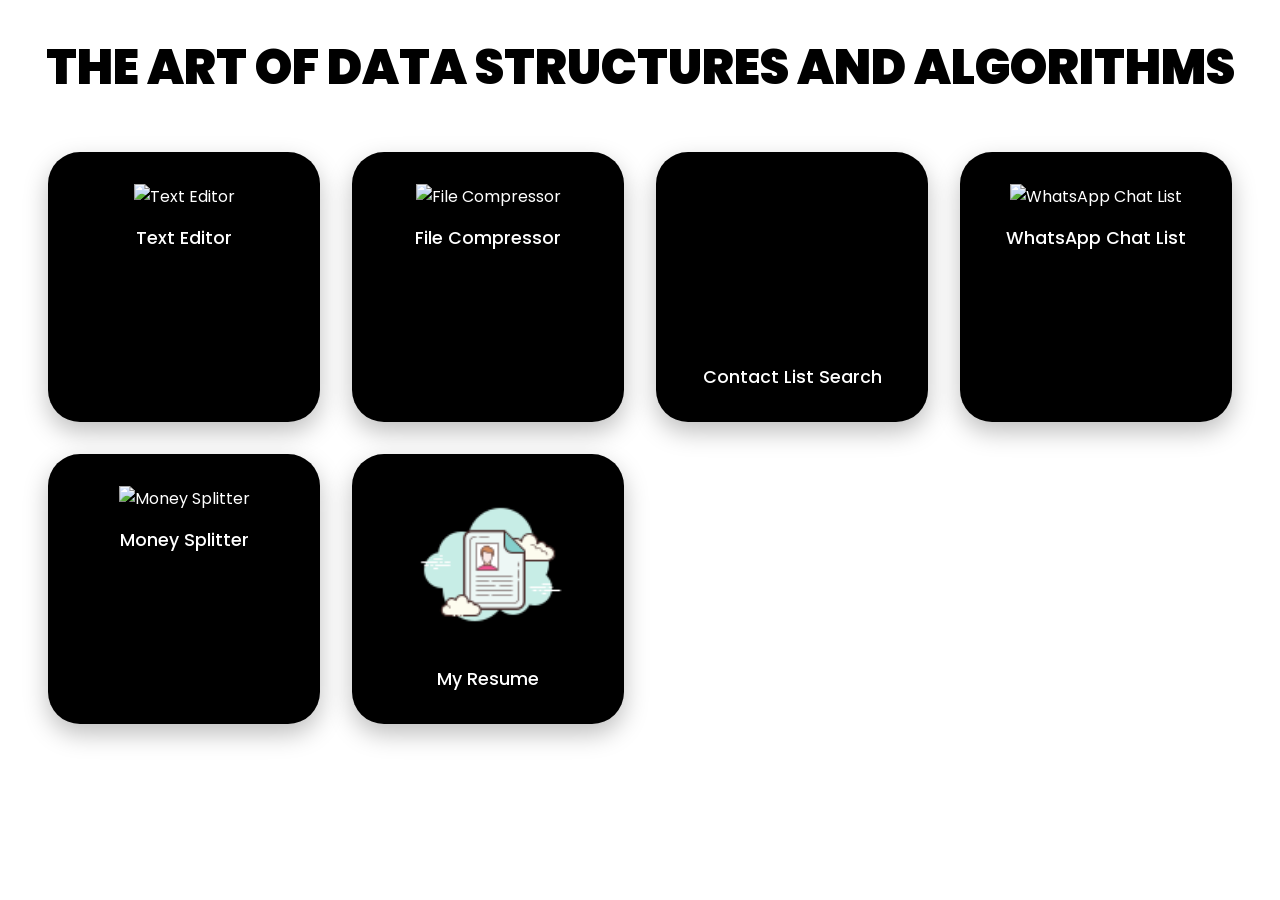
==== index.html @ b77a4378 "Add landing page layout and base styles" ====
<!DOCTYPE html>
<html lang="en">

<head>
    <meta charset="UTF-8" />
    <meta name="viewport" content="width=device-width, initial-scale=1.0" />
    <title>The Art of Data Structures and Algorithms</title>
    <link rel="stylesheet" href="styles/main.css" />
    <link href="https://fonts.googleapis.com/css2?family=Poppins:wght@500;800&display=swap" rel="stylesheet" />
</head>

<body>
    <h1>THE ART OF DATA STRUCTURES AND ALGORITHMS</h1>
    <section class="grid">
        <a href="text-editor/index.html" class="card">
            <img src="assets/text-editor.png" alt="Text Editor" />
            <span>Text Editor</span>
        </a>
        <a href="file-compressor/index.html" class="card">
            <img src="assets/file-compressor.png" alt="File Compressor" />
            <span>File Compressor</span>
        </a>
        <a href="contact-search/index.html" class="card">
            <img src="assets/contact-search.png" alt="Contact List Search" />
            <span>Contact List Search</span>
        </a>

        <a href="whatsapp-list/index.html" class="card">
            <img src="assets/whatsapp.png" alt="WhatsApp Chat List" />
            <span>WhatsApp Chat List</span>
        </a>


        <a href="money-splitter/index.html" class="card">
            <img src="assets/money-splitter.png" alt="Money Splitter" />
            <span>Money Splitter</span>
        </a>

        <a href="resume/index.html" class="card">
            <img src="assets/resume.png" alt="Resume" />
            <span>My Resume</span>
        </a>
    </section>
</body>

</html>
---- styles/main.css ----
* {
    box-sizing: border-box;
    margin: 0;
    padding: 0;
  }
  
  body {
    font-family: 'Poppins', sans-serif;
    background-color: #fff;
    padding: 2rem;
    text-align: center;
  }
  
  h1 {
    font-size: 3rem;
    font-weight: 900;
    margin-bottom: 2rem;
  }
  
  .grid {
    display: grid;
    grid-template-columns: repeat(auto-fit, minmax(240px, 1fr));
    gap: 2rem;
    padding: 1rem;
  }
  
  .card {
    background-color: #000;
    color: #fff;
    border-radius: 2rem;
    padding: 2rem 1.5rem;
    text-decoration: none;
    transition: all 0.3s ease;
    box-shadow: 0 10px 25px rgba(0, 0, 0, 0.25);
  }
  
  .card:hover {
    transform: translateY(-10px);
    box-shadow: 0 20px 40px rgba(0, 0, 0, 0.4);
  }
  
  .card img {
    width: 70%;
    margin-bottom: 1rem;
  }
  
  .card span {
    display: block;
    font-size: 1.1rem;
    font-weight: 500;
  }
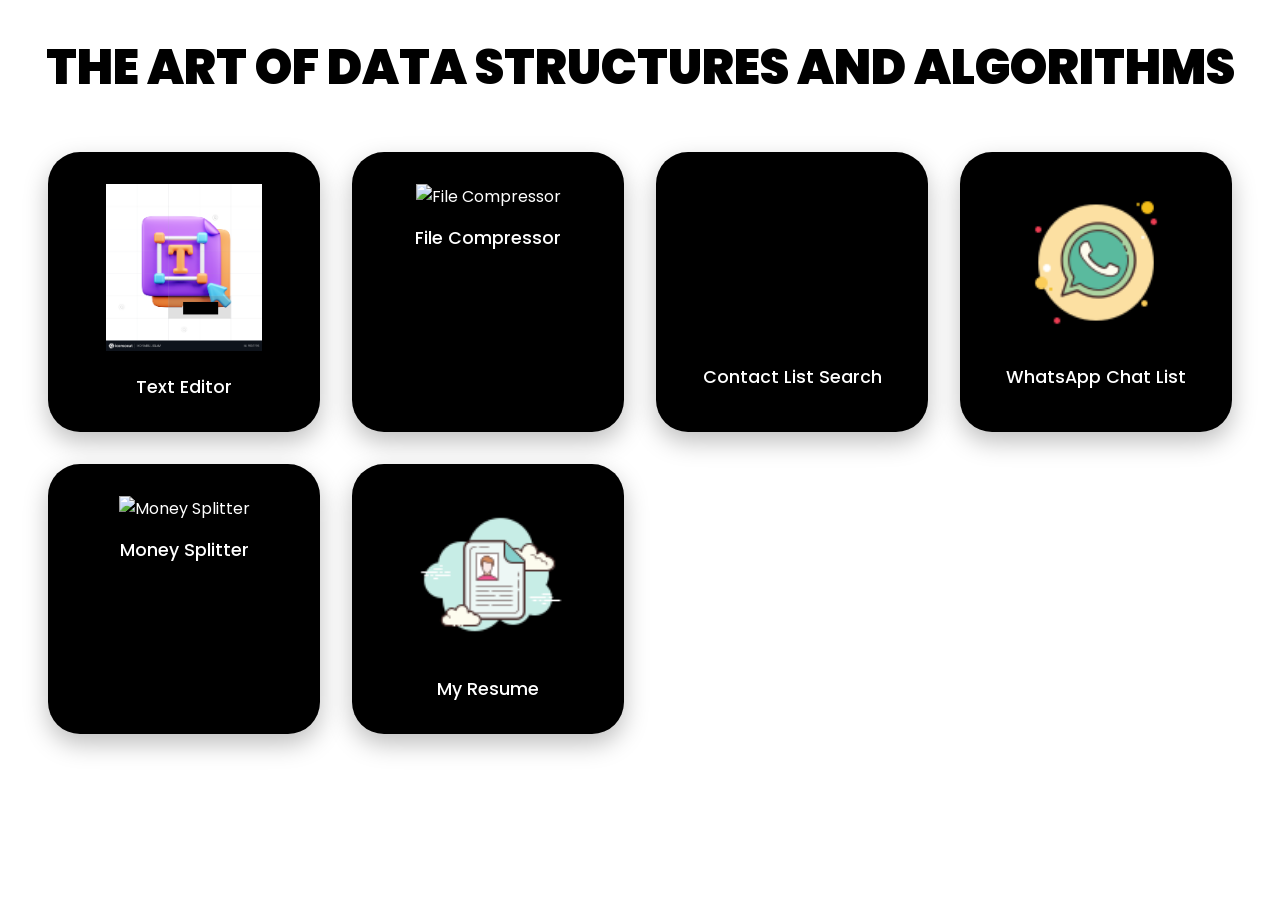
==== commit 027cf888: "Fix image paths and rewrite landing page" ====
--- a/index.html
+++ b/index.html
@@ -1,46 +1,56 @@
 <!DOCTYPE html>
 <html lang="en">
+<head>
+  <meta charset="UTF-8" />
+  <meta name="viewport" content="width=device-width, initial-scale=1.0" />
+  <title>The Art of Data Structures and Algorithms</title>
 
-<head>
-    <meta charset="UTF-8" />
-    <meta name="viewport" content="width=device-width, initial-scale=1.0" />
-    <title>The Art of Data Structures and Algorithms</title>
-    <link rel="stylesheet" href="styles/main.css" />
-    <link href="https://fonts.googleapis.com/css2?family=Poppins:wght@500;800&display=swap" rel="stylesheet" />
+  <!-- Google Font -->
+  <link href="https://fonts.googleapis.com/css2?family=Poppins:wght@500;800&display=swap" rel="stylesheet" />
+
+  <!-- Main stylesheet -->
+  <link rel="stylesheet" href="styles/main.css" />
 </head>
 
 <body>
-    <h1>THE ART OF DATA STRUCTURES AND ALGORITHMS</h1>
-    <section class="grid">
-        <a href="text-editor/index.html" class="card">
-            <img src="assets/text-editor.png" alt="Text Editor" />
-            <span>Text Editor</span>
-        </a>
-        <a href="file-compressor/index.html" class="card">
-            <img src="assets/file-compressor.png" alt="File Compressor" />
-            <span>File Compressor</span>
-        </a>
-        <a href="contact-search/index.html" class="card">
-            <img src="assets/contact-search.png" alt="Contact List Search" />
-            <span>Contact List Search</span>
-        </a>
+  <h1>THE ART OF DATA STRUCTURES AND ALGORITHMS</h1>
 
-        <a href="whatsapp-list/index.html" class="card">
-            <img src="assets/whatsapp.png" alt="WhatsApp Chat List" />
-            <span>WhatsApp Chat List</span>
-        </a>
+  <section class="grid">
+    <!-- 1 ▸ Text Editor -->
+    <a href="text-editor/index.html" class="card">
+      <img src="assets/text-editor.png" alt="Text Editor" />
+      <span>Text Editor</span>
+    </a>
 
+    <!-- 2 ▸ File Compressor -->
+    <a href="file-compressor/index.html" class="card">
+      <img src="assets/file-compressor.png" alt="File Compressor" />
+      <span>File Compressor</span>
+    </a>
 
-        <a href="money-splitter/index.html" class="card">
-            <img src="assets/money-splitter.png" alt="Money Splitter" />
-            <span>Money Splitter</span>
-        </a>
+    <!-- 3 ▸ Contact List Search -->
+    <a href="contact-search/index.html" class="card">
+      <img src="assets/contact-search.png" alt="Contact List Search" />
+      <span>Contact List Search</span>
+    </a>
 
-        <a href="resume/index.html" class="card">
-            <img src="assets/resume.png" alt="Resume" />
-            <span>My Resume</span>
-        </a>
-    </section>
+    <!-- 4 ▸ WhatsApp Chat List -->
+    <a href="whatsapp-list/index.html" class="card">
+      <img src="assets/whatsapp.png" alt="WhatsApp Chat List" />
+      <span>WhatsApp Chat List</span>
+    </a>
+
+    <!-- 5 ▸ Money Splitter -->
+    <a href="money-splitter/index.html" class="card">
+      <img src="assets/money-splitter.png" alt="Money Splitter" />
+      <span>Money Splitter</span>
+    </a>
+
+    <!-- 6 ▸ Resume -->
+    <a href="resume/index.html" class="card">
+      <img src="assets/resume.png" alt="Resume" />
+      <span>My Resume</span>
+    </a>
+  </section>
 </body>
-
-</html>+</html>
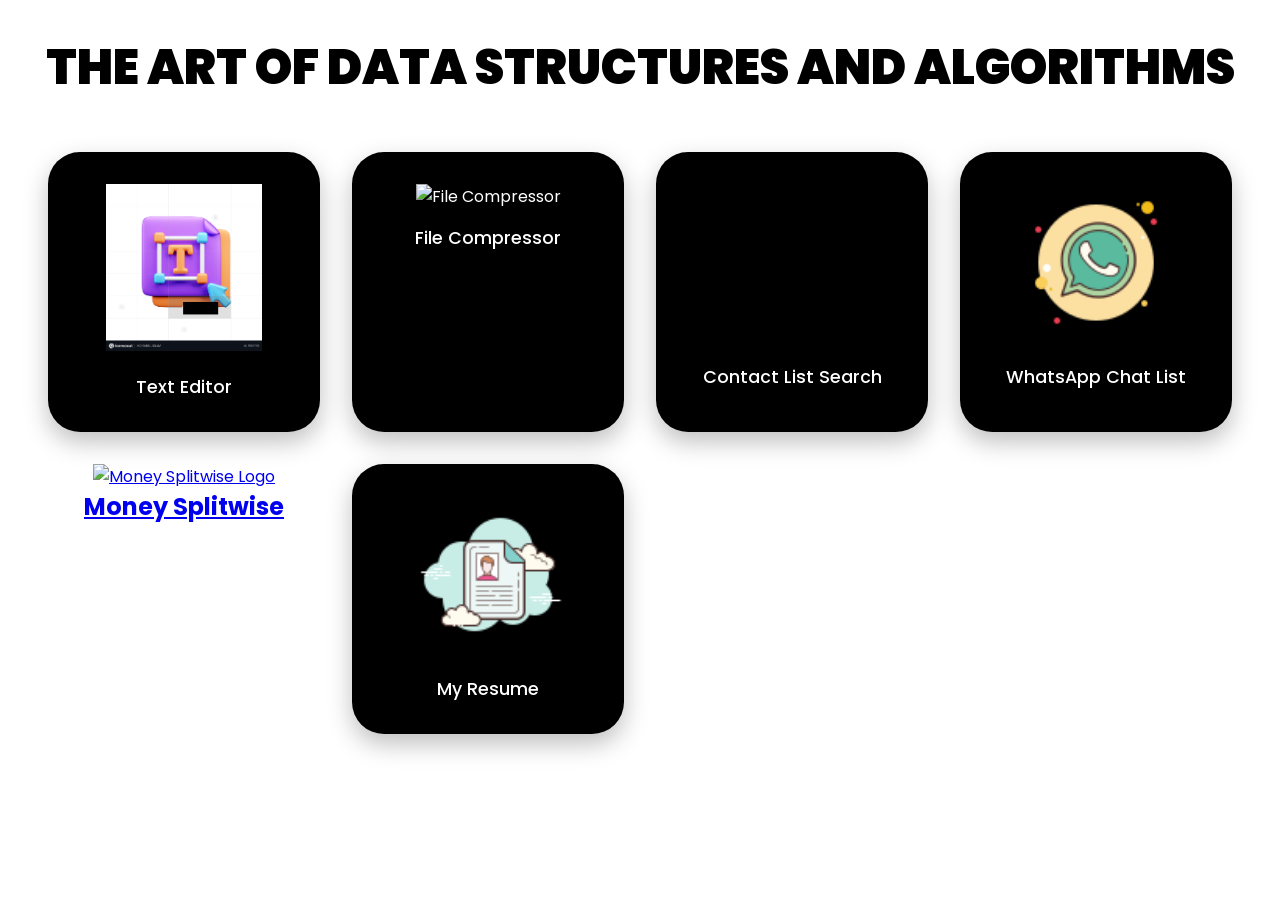
==== commit 371557cf: "Fix Money Splitwise link on homepage" ====
--- a/index.html
+++ b/index.html
@@ -41,10 +41,13 @@
     </a>
 
     <!-- 5 ▸ Money Splitter -->
-    <a href="money-splitter/index.html" class="card">
-      <img src="assets/money-splitter.png" alt="Money Splitter" />
-      <span>Money Splitter</span>
-    </a>
+    <a href="money-splitwise/index.html">
+        <div class="project-card">
+          <img src="assets/money-splitwise.png" alt="Money Splitwise Logo">
+          <h2>Money Splitwise</h2>
+        </div>
+      </a>
+      
 
     <!-- 6 ▸ Resume -->
     <a href="resume/index.html" class="card">
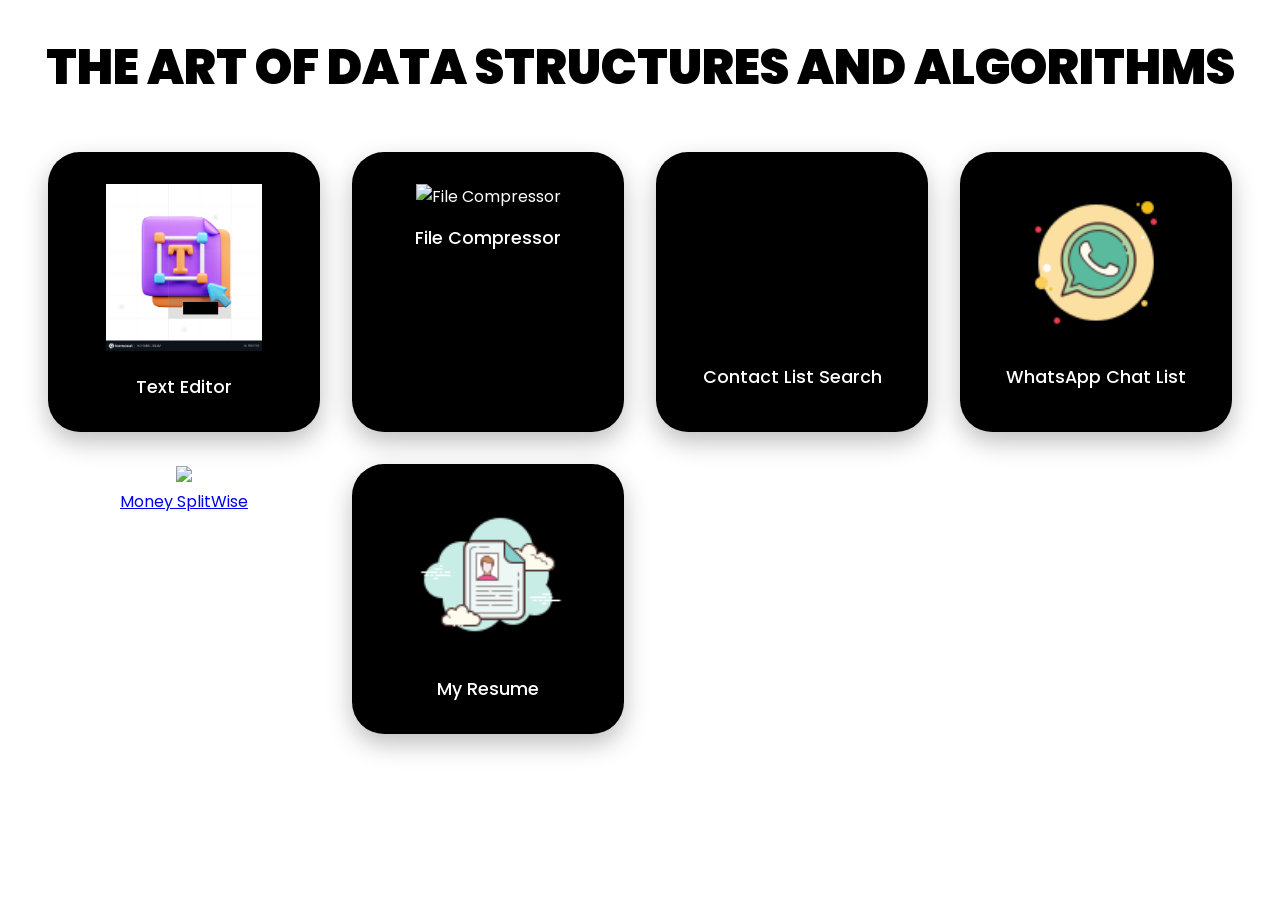
==== commit e11987d7: "Fix Money Splitwise link on homepage" ====
--- a/index.html
+++ b/index.html
@@ -41,12 +41,17 @@
     </a>
 
     <!-- 5 ▸ Money Splitter -->
-    <a href="money-splitwise/index.html">
-        <div class="project-card">
-          <img src="assets/money-splitwise.png" alt="Money Splitwise Logo">
-          <h2>Money Splitwise</h2>
+    
+      <div class="project-card">
+        <div class="card_image">
+          <a href = "money-splitwise/index.html" target="_blank">
+          <img src="assets/money-splitwise.png" />
+          </div>
+        <div class="card_title title-white">
+          <p>Money SplitWise</p>
+        </a>
         </div>
-      </a>
+        </div>
       
 
     <!-- 6 ▸ Resume -->
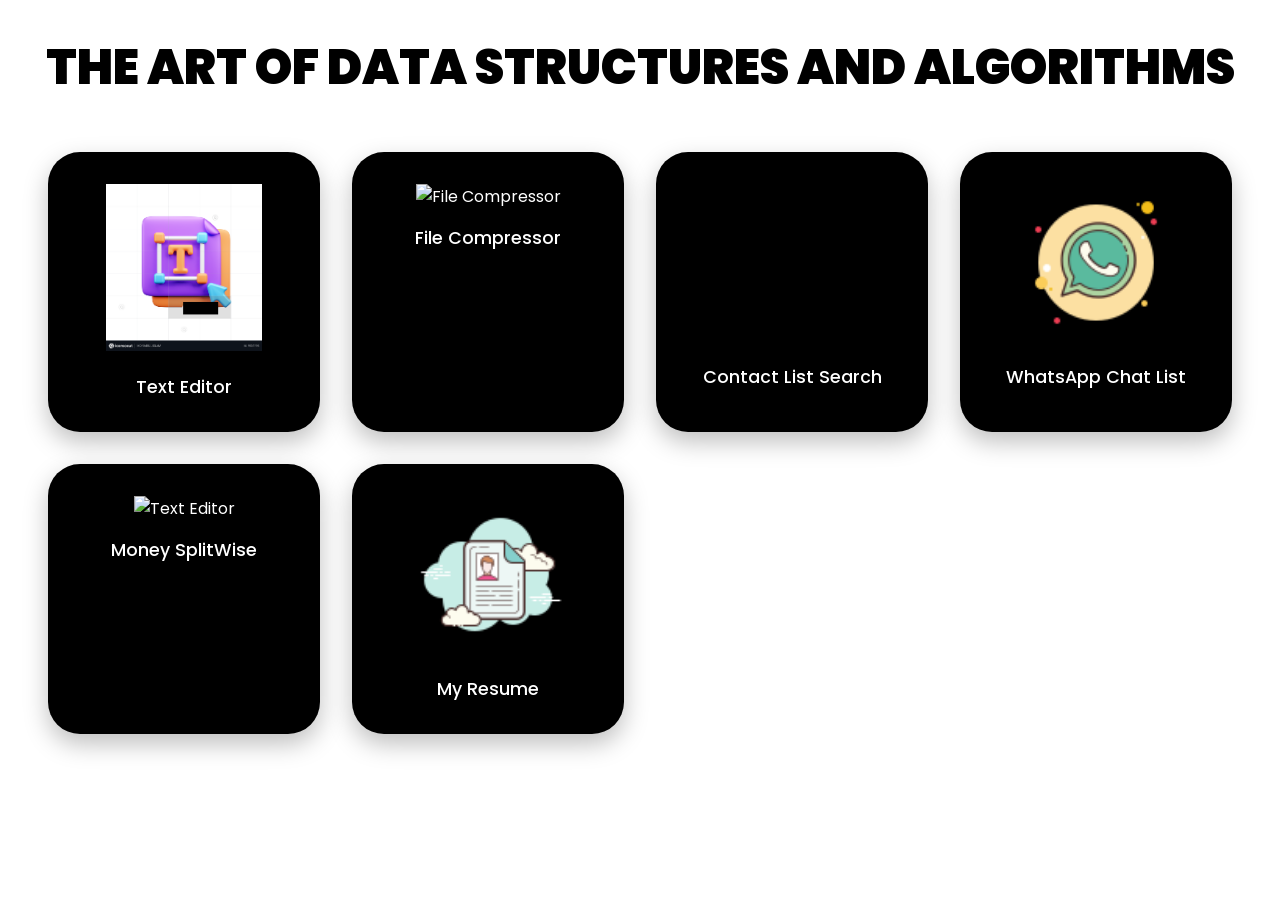
==== commit cd7b91f0: "Fix Money Splitwise link on homepage" ====
--- a/index.html
+++ b/index.html
@@ -1,64 +1,62 @@
 <!DOCTYPE html>
 <html lang="en">
+
 <head>
-  <meta charset="UTF-8" />
-  <meta name="viewport" content="width=device-width, initial-scale=1.0" />
-  <title>The Art of Data Structures and Algorithms</title>
+    <meta charset="UTF-8" />
+    <meta name="viewport" content="width=device-width, initial-scale=1.0" />
+    <title>The Art of Data Structures and Algorithms</title>
 
-  <!-- Google Font -->
-  <link href="https://fonts.googleapis.com/css2?family=Poppins:wght@500;800&display=swap" rel="stylesheet" />
+    <!-- Google Font -->
+    <link href="https://fonts.googleapis.com/css2?family=Poppins:wght@500;800&display=swap" rel="stylesheet" />
 
-  <!-- Main stylesheet -->
-  <link rel="stylesheet" href="styles/main.css" />
+    <!-- Main stylesheet -->
+    <link rel="stylesheet" href="styles/main.css" />
 </head>
 
 <body>
-  <h1>THE ART OF DATA STRUCTURES AND ALGORITHMS</h1>
+    <h1>THE ART OF DATA STRUCTURES AND ALGORITHMS</h1>
 
-  <section class="grid">
-    <!-- 1 ▸ Text Editor -->
-    <a href="text-editor/index.html" class="card">
-      <img src="assets/text-editor.png" alt="Text Editor" />
-      <span>Text Editor</span>
-    </a>
+    <section class="grid">
+        <!-- 1 ▸ Text Editor -->
+        <a href="text-editor/index.html" class="card">
+            <img src="assets/text-editor.png" alt="Text Editor" />
+            <span>Text Editor</span>
+        </a>
 
-    <!-- 2 ▸ File Compressor -->
-    <a href="file-compressor/index.html" class="card">
-      <img src="assets/file-compressor.png" alt="File Compressor" />
-      <span>File Compressor</span>
-    </a>
+        <!-- 2 ▸ File Compressor -->
+        <a href="file-compressor/index.html" class="card">
+            <img src="assets/file-compressor.png" alt="File Compressor" />
+            <span>File Compressor</span>
+        </a>
 
-    <!-- 3 ▸ Contact List Search -->
-    <a href="contact-search/index.html" class="card">
-      <img src="assets/contact-search.png" alt="Contact List Search" />
-      <span>Contact List Search</span>
-    </a>
+        <!-- 3 ▸ Contact List Search -->
+        <a href="contact-search/index.html" class="card">
+            <img src="assets/contact-search.png" alt="Contact List Search" />
+            <span>Contact List Search</span>
+        </a>
 
-    <!-- 4 ▸ WhatsApp Chat List -->
-    <a href="whatsapp-list/index.html" class="card">
-      <img src="assets/whatsapp.png" alt="WhatsApp Chat List" />
-      <span>WhatsApp Chat List</span>
-    </a>
+        <!-- 4 ▸ WhatsApp Chat List -->
+        <a href="whatsapp-list/index.html" class="card">
+            <img src="assets/whatsapp.png" alt="WhatsApp Chat List" />
+            <span>WhatsApp Chat List</span>
+        </a>
 
-    <!-- 5 ▸ Money Splitter -->
-    
-      <div class="project-card">
-        <div class="card_image">
-          <a href = "money-splitwise/index.html" target="_blank">
-          <img src="assets/money-splitwise.png" />
-          </div>
-        <div class="card_title title-white">
-          <p>Money SplitWise</p>
+        <!-- 5 ▸ Money Splitter -->
+
+
+        <a href="money-splitwise/index.html" class="card">
+            <img src="assets/money-splitwise.png" alt="Text Editor" />
+            <span>Money SplitWise</span>
         </a>
-        </div>
-        </div>
-      
 
-    <!-- 6 ▸ Resume -->
-    <a href="resume/index.html" class="card">
-      <img src="assets/resume.png" alt="Resume" />
-      <span>My Resume</span>
-    </a>
-  </section>
+
+
+        <!-- 6 ▸ Resume -->
+        <a href="resume/index.html" class="card">
+            <img src="assets/resume.png" alt="Resume" />
+            <span>My Resume</span>
+        </a>
+    </section>
 </body>
-</html>
+
+</html>
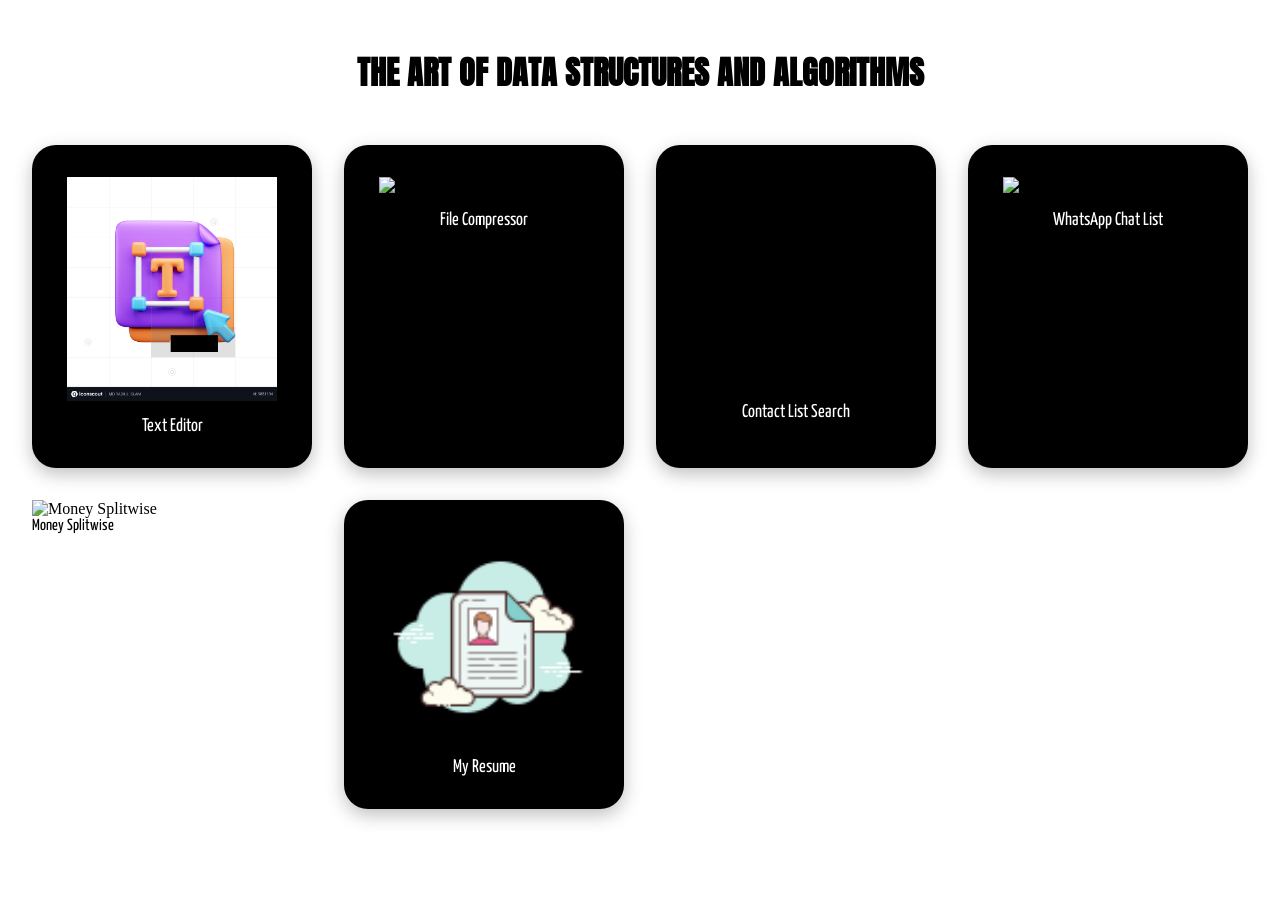
==== commit c9be2aa1: "Fix links and logo path for Money Splitwise" ====
--- a/index.html
+++ b/index.html
@@ -1,62 +1,78 @@
 <!DOCTYPE html>
-<html lang="en">
+<html lang="en" style="font-size:16px">
+<head>
+  <meta charset="utf-8" />
+  <meta name="viewport" content="width=device-width, initial-scale=1" />
+  <title>The Art of Data Structures and Algorithms</title>
 
-<head>
-    <meta charset="UTF-8" />
-    <meta name="viewport" content="width=device-width, initial-scale=1.0" />
-    <title>The Art of Data Structures and Algorithms</title>
+  <!-- Google fonts -->
+  <link href="https://fonts.googleapis.com/css2?family=Anton&family=Oxygen:wght@700&family=Yanone+Kaffeesatz:wght@300&display=swap" rel="stylesheet">
+  <!-- Minimal own CSS -->
+  <link rel="stylesheet" href="styles/home.css" />
 
-    <!-- Google Font -->
-    <link href="https://fonts.googleapis.com/css2?family=Poppins:wght@500;800&display=swap" rel="stylesheet" />
-
-    <!-- Main stylesheet -->
-    <link rel="stylesheet" href="styles/main.css" />
+  <style>
+    /* quick fallback if home.css hasn’t loaded yet */
+    h1,h2,h3,h4,h5,h6 {font-family:'Anton',sans-serif;margin:0}
+    p                 {font-family:'Yanone Kaffeesatz',sans-serif;margin:0}
+    a                 {text-decoration:none;color:inherit}
+    body              {margin:0;background:#fff}
+    header            {text-align:center;padding:3rem 1rem}
+    .grid             {display:grid;gap:2rem;padding:0 2rem 4rem;
+                       grid-template-columns:repeat(auto-fit,minmax(220px,1fr))}
+    .card             {background:#000;border-radius:1.5rem;box-shadow:0 6px 18px rgba(0,0,0,.25);
+                       transition:.25s}
+    .card:hover       {transform:translateY(-8px);box-shadow:0 12px 28px rgba(0,0,0,.35)}
+    .card img         {width:75%;margin:2rem auto 1rem;display:block}
+    .card p           {color:#fff;font-size:1.15rem;text-align:center;padding-bottom:2rem}
+  </style>
 </head>
 
 <body>
-    <h1>THE ART OF DATA STRUCTURES AND ALGORITHMS</h1>
+  <header>
+    <h1 class="w3-jumbo">THE ART OF DATA STRUCTURES AND ALGORITHMS</h1>
+  </header>
 
-    <section class="grid">
-        <!-- 1 ▸ Text Editor -->
-        <a href="text-editor/index.html" class="card">
-            <img src="assets/text-editor.png" alt="Text Editor" />
-            <span>Text Editor</span>
-        </a>
+  <section class="grid">
 
-        <!-- 2 ▸ File Compressor -->
-        <a href="file-compressor/index.html" class="card">
-            <img src="assets/file-compressor.png" alt="File Compressor" />
-            <span>File Compressor</span>
-        </a>
+    <!-- 1 Text Editor -->
+    <a class="card" href="text-editor/index.html">
+      <img src="assets/text-editor.png" alt="Text Editor">
+      <p>Text Editor</p>
+    </a>
 
-        <!-- 3 ▸ Contact List Search -->
-        <a href="contact-search/index.html" class="card">
-            <img src="assets/contact-search.png" alt="Contact List Search" />
-            <span>Contact List Search</span>
-        </a>
+    <!-- 2 File Compressor -->
+    <a class="card" href="file-compressor/index.html">
+      <img src="assets/file-compressor.png" alt="File Compressor">
+      <p>File Compressor</p>
+    </a>
 
-        <!-- 4 ▸ WhatsApp Chat List -->
-        <a href="whatsapp-list/index.html" class="card">
-            <img src="assets/whatsapp.png" alt="WhatsApp Chat List" />
-            <span>WhatsApp Chat List</span>
-        </a>
+    <!-- 3 Contact List Search -->
+    <a class="card" href="contact-search/index.html">
+      <img src="assets/contact-search.png" alt="Contact List Search">
+      <p>Contact List Search</p>
+    </a>
 
-        <!-- 5 ▸ Money Splitter -->
+    <!-- 4 WhatsApp Chat List -->
+    <a class="card" href="whatsapp-list/index.html">
+      <img src="assets/whatsapp-list.png" alt="WhatsApp Chat List">
+      <p>WhatsApp Chat List</p>
+    </a>
+
+    <!-- 5 Money Splitwise -->
+    <a href="money-splitwise/index.html" target="_blank">
+        <img src="assets/money-splitwise.png" alt="Money Splitwise">
+        <p>Money Splitwise</p>
+      </a>
+      
+     
 
 
-        <a href="money-splitwise/index.html" class="card">
-            <img src="assets/money-splitwise.png" alt="Text Editor" />
-            <span>Money SplitWise</span>
-        </a>
+    <!-- 6 Resume -->
+    <a class="card" href="resume/index.html">
+      <img src="assets/resume.png" alt="Resume">
+      <p>My Resume</p>
+    </a>
 
-
-
-        <!-- 6 ▸ Resume -->
-        <a href="resume/index.html" class="card">
-            <img src="assets/resume.png" alt="Resume" />
-            <span>My Resume</span>
-        </a>
-    </section>
+  </section>
 </body>
-
-</html>+</html>
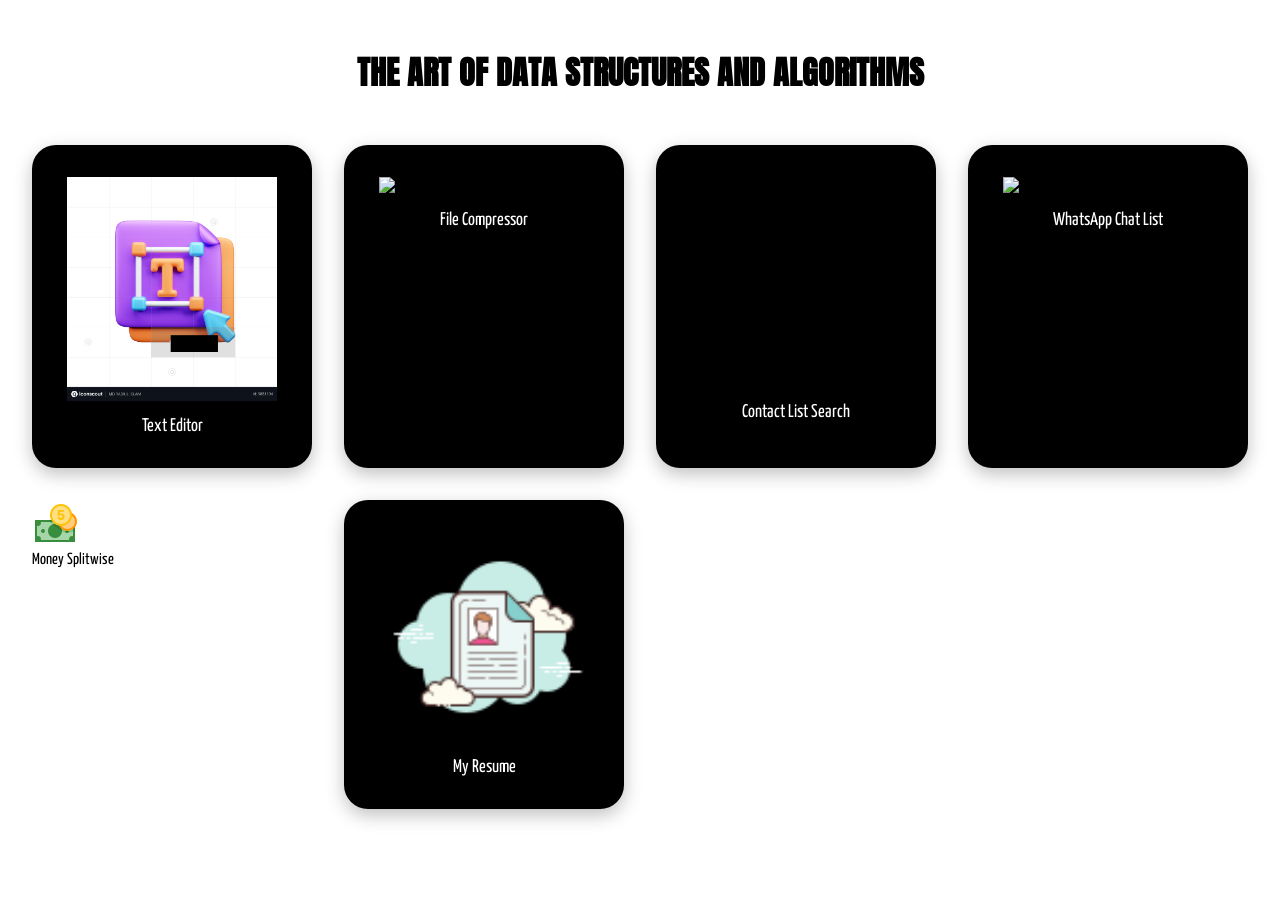
==== commit 52a6e1d4: "Update WhatsApp Chat List and Contact List Search with latest layout and fixes" ====
--- a/index.html
+++ b/index.html
@@ -60,7 +60,7 @@
 
     <!-- 5 Money Splitwise -->
     <a href="money-splitwise/index.html" target="_blank">
-        <img src="assets/money-splitwise.png" alt="Money Splitwise">
+        <img src="/assets/money-spiltwise.png" alt="Money Splitwise">
         <p>Money Splitwise</p>
       </a>
       
